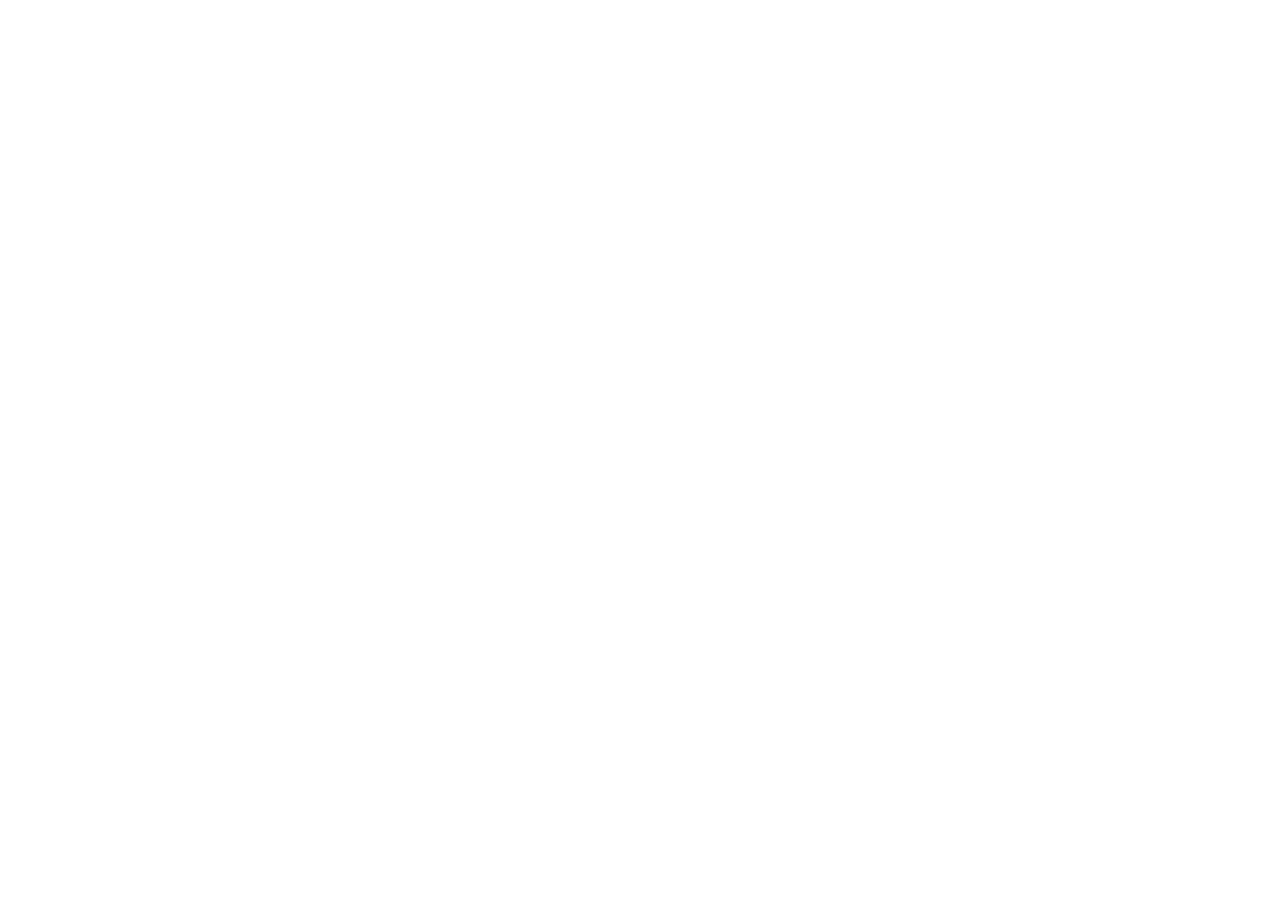
==== index.html @ ec34f4b7 "Added files" ====
<!DOCTYPE html>
<html lang="en">
<head>
    <meta charset="UTF-8">
    <meta name="viewport" content="width=device-width, initial-scale=1.0">
    <title>Document</title>
</head>
<body>
    
</body>
</html>
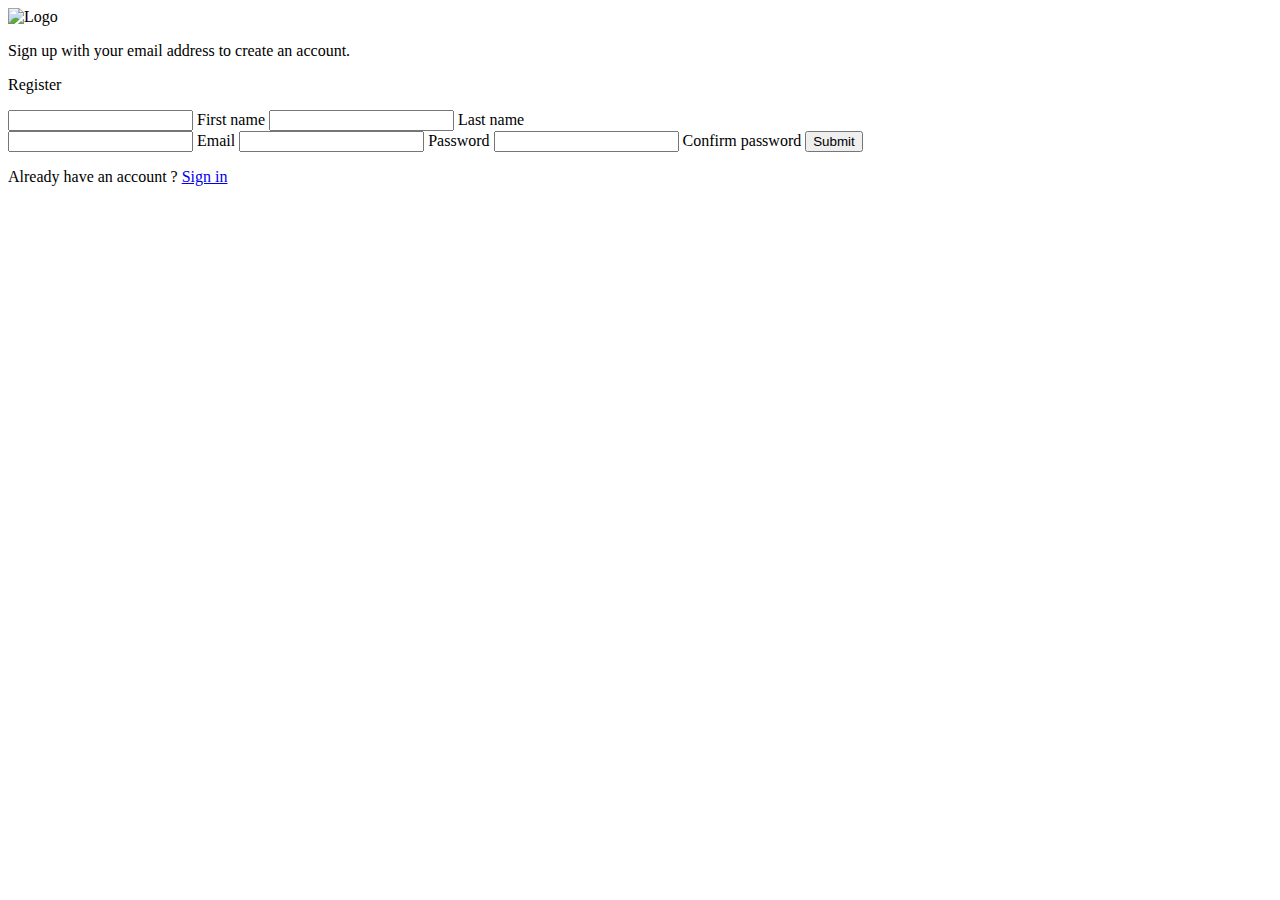
==== commit 8a5ff9d0: "fix last" ====
--- a/index.html
+++ b/index.html
@@ -1,11 +1,58 @@
 <!DOCTYPE html>
 <html lang="en">
-<head>
-    <meta charset="UTF-8">
-    <meta name="viewport" content="width=device-width, initial-scale=1.0">
-    <title>Document</title>
-</head>
-<body>
-    
-</body>
-</html>+  <head>
+    <meta charset="UTF-8" />
+    <meta name="viewport" content="width=device-width, initial-scale=1.0" />
+    <link
+      rel="stylesheet"
+      type="text/css"
+      href="/Sign-up-Form/cssfiles/styles.css"
+    />
+    <script src="script.js"></script>
+    <link rel="preconnect" href="https://fonts.googleapis.com" />
+    <link rel="preconnect" href="https://fonts.gstatic.com" crossorigin />
+    <link
+      href="https://fonts.googleapis.com/css2?family=Skranji:wght@400;700&display=swap"
+      rel="stylesheet"
+    />
+    <title>Sign-up Form</title>
+  </head>
+  <body>
+    <div class="logo">
+      <img src="/Sign-up-Form/images/Logo.png" width="1000px" alt="Logo" />
+    </div>
+    <div class="form-container">
+      <p>Sign up with your email address to create an account.</p>
+    </div>
+    <form class="form">
+      <p class="title">Register</p>
+      <div class="flex">
+        <label>
+          <input required="" placeholder="" type="text" class="input" />
+          <span>First name</span>
+        </label>
+        <label>
+          <input required="" placeholder="" type="text" class="input" />
+          <span>Last name</span>
+        </label>
+      </div>
+      <label>
+        <input required="" placeholder="" type="email" class="input" />
+        <span>Email</span>
+      </label>
+      <label>
+        <input required="" placeholder="" type="password" class="input" />
+        <span>Password</span>
+      </label>
+      <label>
+        <input required="" placeholder="" type="password" class="input" />
+        <span>Confirm password</span>
+      </label>
+      <button class="submit">Submit</button>
+      <p class="signin">
+        Already have an account ?
+        <a href="/Sign-up-Form/htmls/signin.html">Sign in</a>
+      </p>
+    </form>
+  </body>
+</html>
